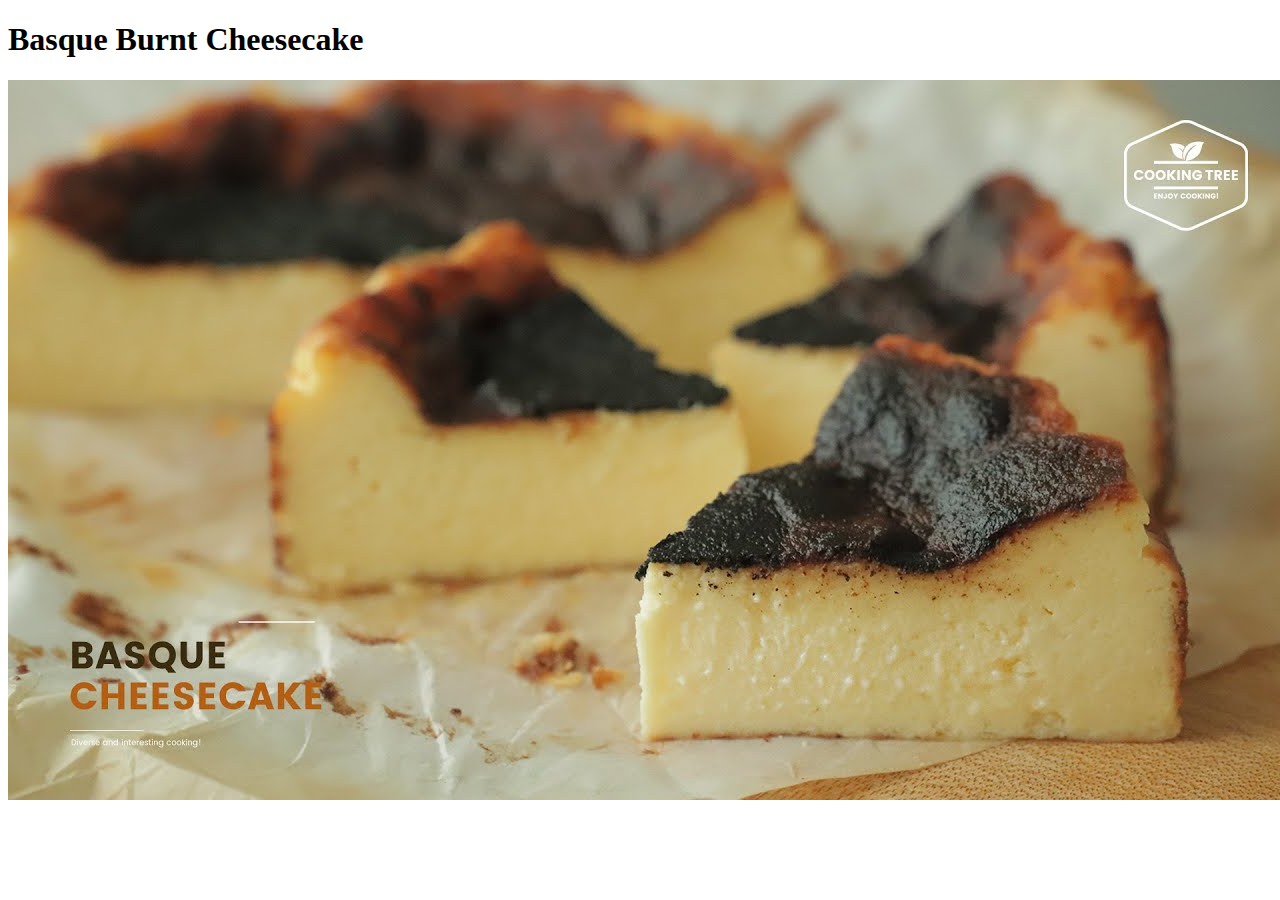
==== recipes/basque_cheesecake.html @ 69a24be7 "Add index.html and recipes/" ====
<!DOCTYPE html>
<html>
    <head>
        <title>Basque Burnt Cheesecake Recipe</title>
        <meta charset="UTF-8">
    </head>
    <body>
        <h1>Basque Burnt Cheesecake</h1>
        <img src="cheesecake_pic.jpg" alt="An image of the basque cheesecake">
    </body>
</html>
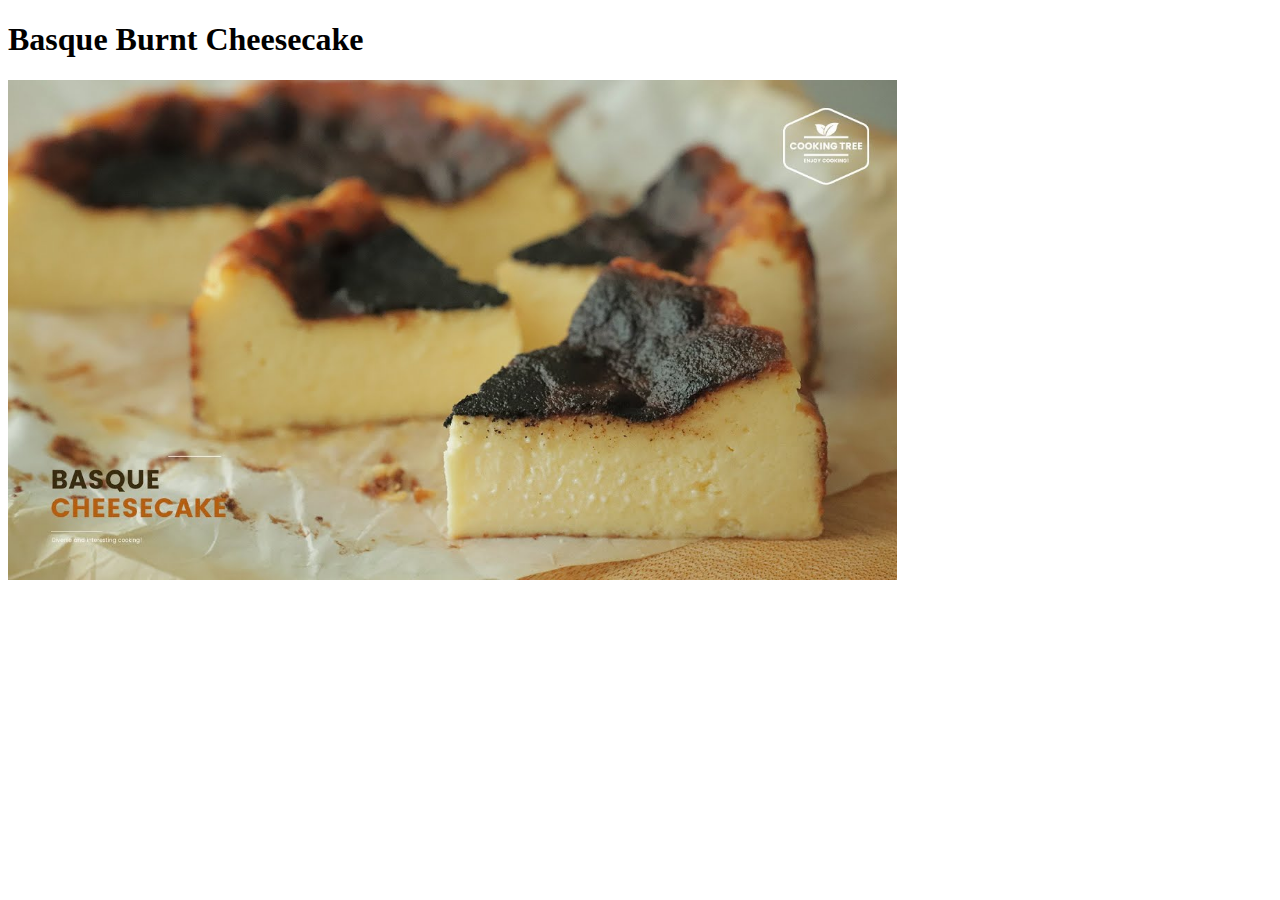
==== commit 54de48bb: "Added style.css to recipe webpage" ====
--- a/recipes/basque_cheesecake.html
+++ b/recipes/basque_cheesecake.html
@@ -3,9 +3,12 @@
     <head>
         <title>Basque Burnt Cheesecake Recipe</title>
         <meta charset="UTF-8">
+        <meta http-equiv="X-UA-Compatible" content="IE=edge">
+        <meta name="viewport" content="width=device-width, initial-scale=1.0">
+        <link rel="stylesheet" href="style.css">
     </head>
     <body>
         <h1>Basque Burnt Cheesecake</h1>
-        <img src="cheesecake_pic.jpg" alt="An image of the basque cheesecake">
+        <img class="proportioned" src="cheesecake_pic.jpg" alt="An image of the basque cheesecake">
     </body>
 </html>--- a/recipes/style.css
+++ b/recipes/style.css
@@ -0,0 +1,4 @@
+.proportioned{
+    height:500px;
+    width: auto;
+}